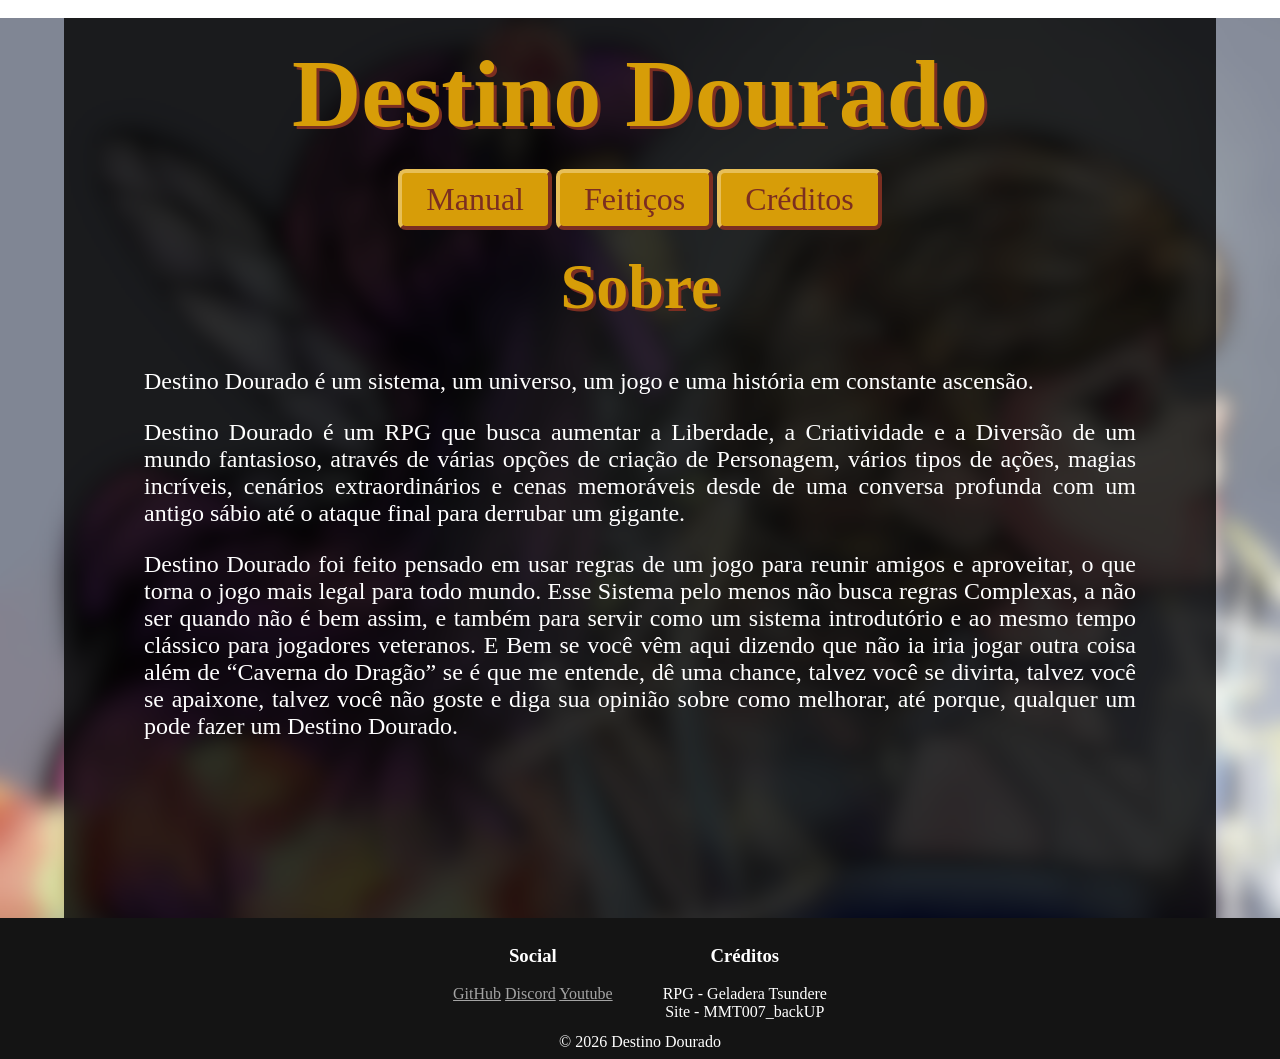
==== index.html @ d6abfe66 "init" ====
<html lang="pt-BR" data-theme="dark">
    <head>
        <title>Destino Dourado</title>
        <link rel="icon" href="/assets/icon.webp">
        <link rel="stylesheet" href="index.css">
        
        <meta charset="UTF-8">
    </head>

    <body>
        <header>
            <div style="background-color: white;">
                <span>test</span>
            </div>
        </header>

        <div class="wrapper old-standard-tt-regular">
            <div class="inner-column opaque-background">
                <h1 class="title" id="main-title">Destino Dourado</h1>

                <button 
                class="button-size2 old-standard-tt-regular"
                >Manual</button>

                <button
                class="button-size2 old-standard-tt-regular"
                onclick="window.location.href='/spells'"
                >Feitiços</button>

                <button
                class="button-size2 old-standard-tt-regular"
                onclick="window.location.href='#Créditos'"
                >Créditos</button>

                <h2 class="title" id="about">Sobre</h2>
                <div id="about-text">
                    <p>
                        Destino Dourado é um sistema, um universo, um jogo e uma história em constante ascensão.
                    </p>
                    <p>
                        Destino Dourado é um RPG que busca aumentar a Liberdade, a Criatividade e a Diversão
                        de um mundo fantasioso, através de várias opções de criação de
                        Personagem, vários tipos de ações, magias incríveis, cenários
                        extraordinários e cenas memoráveis desde de uma conversa profunda com
                        um antigo sábio até o ataque final para derrubar um gigante.
                    </p>
                    <p>
                        Destino Dourado foi feito pensado em usar regras de um jogo para reunir
                        amigos e aproveitar, o que torna o jogo mais legal para todo mundo.
                        Esse Sistema pelo menos não busca regras Complexas, a não ser quando não é
                        bem assim, e também para servir como um sistema introdutório e ao
                        mesmo tempo clássico para jogadores veteranos.
                        E Bem se você vêm aqui dizendo que não ia iria jogar outra coisa além de
                        “Caverna do Dragão” se é que me entende, dê uma chance, talvez você
                        se divirta, talvez você se apaixone, talvez você não goste e diga sua
                        opinião sobre como melhorar, até porque, qualquer um pode fazer um
                        Destino Dourado.
                    </p>
                </div>
            </div>
        </div>

        <footer>
            <div class="footer-content">
                <div class="footer-social">
                    <h3>Social</h3>
                
                    <a href="#">GitHub</a>
                    <a href="#">Discord</a>
                    <a href="https://www.youtube.com/@destino_douradorpg">Youtube</a>
                </div>
                <div class="footer-credits">
                    <h3>Créditos</h3>
                    <span>RPG - Geladera Tsundere</span>
                    <span>Site - MMT007_backUP</span>
                </div>
            </div>

            <div class="footer-bottom">
                © 2026 Destino Dourado
            </div>
        </footer>
    </body>
</html>
---- index.css ----
@import url("/styles/button.css");
@import url("/styles/font.css");
@import url("/styles/default.css");
@import url("/styles/vars.css");

#main-title {font-size: 96px;}
#about {font-size: 64px;}

#about-text {
    padding: 0 80px 20px 80px;
    margin: 0;

    text-align: justify;
    font-size: 24px;
}
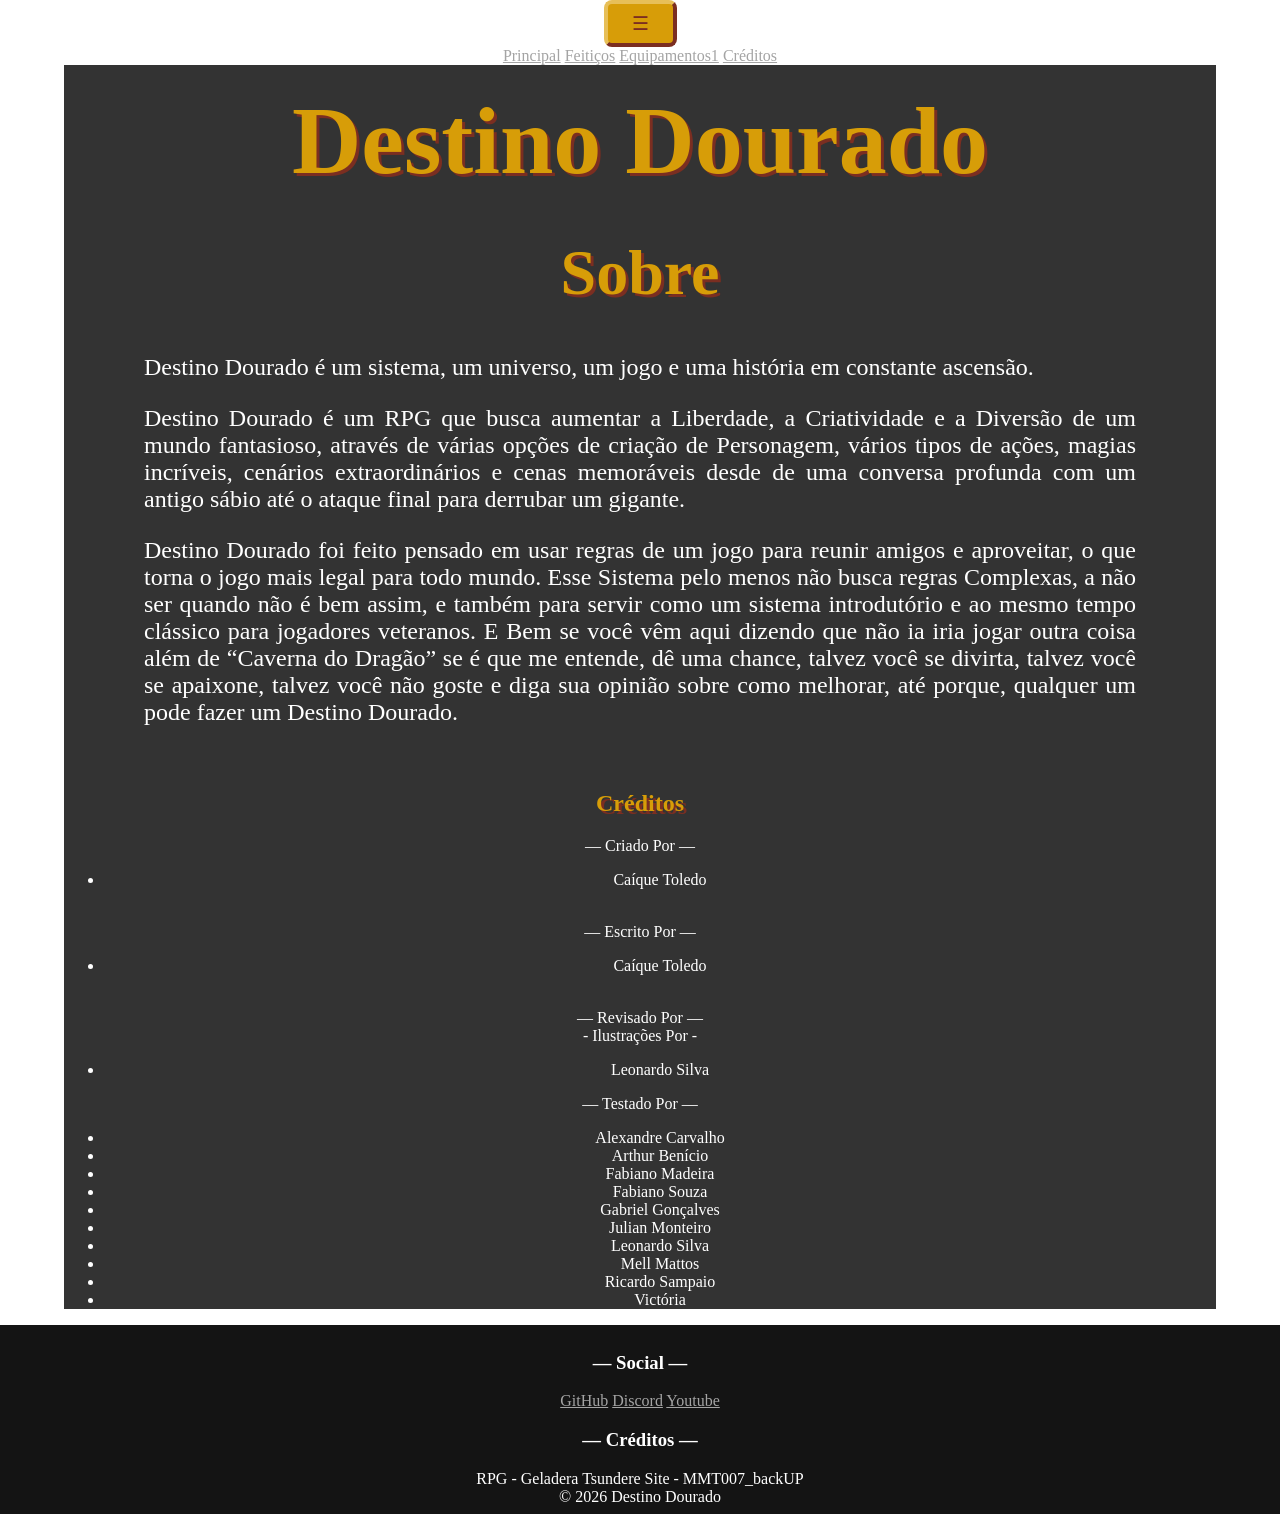
==== commit 49d68e97: "Added Test Description" ====
--- a/index.html
+++ b/index.html
@@ -1,84 +1,109 @@
 <html lang="pt-BR" data-theme="dark">
-    <head>
-        <title>Destino Dourado</title>
-        <link rel="icon" href="/assets/icon.webp">
-        <link rel="stylesheet" href="index.css">
-        
-        <meta charset="UTF-8">
-    </head>
+<head>
+    <title>Destino Dourado</title>
+    <link rel="icon" href="/assets/icon.webp">
+    <link rel="stylesheet" href="index.css">
+    
+    <meta charset="UTF-8">
+    <meta name="viewport" content="width=device-width, initial-scale=1.0">
 
-    <body>
-        <header>
-            <div style="background-color: white;">
-                <span>test</span>
+    <meta property="og:title" content="Destino Dourado">
+    <meta property="og:description" content="um RPG que busca aumentar a Liberdade">
+</head>
+
+<body class="font-size-text old-standard-tt-regular">
+    <button id="menu-button" class="">☰</button>
+
+    <div id="menu">
+        <a href="#">Principal</a>
+        <a href="/spells/">Feitiços</a>
+        <a href="/equipaments/">Equipamentos1</a>
+        <a href="#credits">Créditos</a>
+    </div>
+
+    <div class="inner-column opaque-background">
+        <h1 class="title font-size-title title-lines" id="main-title">Destino Dourado</h1>
+        <h2 class="title font-size-title-s title-lines" id="about">Sobre</h2>
+        <div id="about-text">
+            <p>
+                Destino Dourado é um sistema, um universo, um jogo e uma história em constante ascensão.
+            </p>
+            <p>
+                Destino Dourado é um RPG que busca aumentar a Liberdade, a Criatividade e a Diversão
+                de um mundo fantasioso, através de várias opções de criação de
+                Personagem, vários tipos de ações, magias incríveis, cenários
+                extraordinários e cenas memoráveis desde de uma conversa profunda com
+                um antigo sábio até o ataque final para derrubar um gigante.
+            </p>
+            <p>
+                Destino Dourado foi feito pensado em usar regras de um jogo para reunir
+                amigos e aproveitar, o que torna o jogo mais legal para todo mundo.
+                Esse Sistema pelo menos não busca regras Complexas, a não ser quando não é
+                bem assim, e também para servir como um sistema introdutório e ao
+                mesmo tempo clássico para jogadores veteranos.
+                E Bem se você vêm aqui dizendo que não ia iria jogar outra coisa além de
+                “Caverna do Dragão” se é que me entende, dê uma chance, talvez você
+                se divirta, talvez você se apaixone, talvez você não goste e diga sua
+                opinião sobre como melhorar, até porque, qualquer um pode fazer um
+                Destino Dourado.
+            </p>
+        </div>
+
+        <h2 class="title font-size-title-s title-lines" id="credits">Créditos</h2>
+        <div id="credits-container">
+            <div>
+                <span>— Criado Por —</span>
+                <ul><li>Caíque Toledo</li></ul>
+                <br>
+                <span>— Escrito Por —</span>
+                <ul><li>Caíque Toledo</li></ul>
+                <br>
+                <span>— Revisado Por —</span>
+                <br>
+                <span>- Ilustrações Por -</span>
+                <ul><li>Leonardo Silva</li></ul>
             </div>
-        </header>
-
-        <div class="wrapper old-standard-tt-regular">
-            <div class="inner-column opaque-background">
-                <h1 class="title" id="main-title">Destino Dourado</h1>
-
-                <button 
-                class="button-size2 old-standard-tt-regular"
-                >Manual</button>
-
-                <button
-                class="button-size2 old-standard-tt-regular"
-                onclick="window.location.href='/spells'"
-                >Feitiços</button>
-
-                <button
-                class="button-size2 old-standard-tt-regular"
-                onclick="window.location.href='#Créditos'"
-                >Créditos</button>
-
-                <h2 class="title" id="about">Sobre</h2>
-                <div id="about-text">
-                    <p>
-                        Destino Dourado é um sistema, um universo, um jogo e uma história em constante ascensão.
-                    </p>
-                    <p>
-                        Destino Dourado é um RPG que busca aumentar a Liberdade, a Criatividade e a Diversão
-                        de um mundo fantasioso, através de várias opções de criação de
-                        Personagem, vários tipos de ações, magias incríveis, cenários
-                        extraordinários e cenas memoráveis desde de uma conversa profunda com
-                        um antigo sábio até o ataque final para derrubar um gigante.
-                    </p>
-                    <p>
-                        Destino Dourado foi feito pensado em usar regras de um jogo para reunir
-                        amigos e aproveitar, o que torna o jogo mais legal para todo mundo.
-                        Esse Sistema pelo menos não busca regras Complexas, a não ser quando não é
-                        bem assim, e também para servir como um sistema introdutório e ao
-                        mesmo tempo clássico para jogadores veteranos.
-                        E Bem se você vêm aqui dizendo que não ia iria jogar outra coisa além de
-                        “Caverna do Dragão” se é que me entende, dê uma chance, talvez você
-                        se divirta, talvez você se apaixone, talvez você não goste e diga sua
-                        opinião sobre como melhorar, até porque, qualquer um pode fazer um
-                        Destino Dourado.
-                    </p>
-                </div>
+            <div>
+                <span>— Testado Por —</span>
+                <ul>
+                    <li>Alexandre Carvalho</li>
+                    <li>Arthur Benício</li>
+                    <li>Fabiano Madeira</li>
+                    <li>Fabiano Souza</li>
+                    <li>Gabriel Gonçalves</li>
+                    <li>Julian Monteiro</li>
+                    <li>Leonardo Silva</li>
+                    <li>Mell Mattos</li>
+                    <li>Ricardo Sampaio</li>
+                    <li>Victória</li>
+                </ul>
             </div>
         </div>
+    </div>
 
-        <footer>
-            <div class="footer-content">
-                <div class="footer-social">
-                    <h3>Social</h3>
-                
+    <footer class="font-size-text-s">
+        <div id="footer-content">
+            <div id="footer-social">
+                <h3>— Social —</h3>
+            
+                <div id="footer-social-content">
                     <a href="#">GitHub</a>
                     <a href="#">Discord</a>
                     <a href="https://www.youtube.com/@destino_douradorpg">Youtube</a>
                 </div>
-                <div class="footer-credits">
-                    <h3>Créditos</h3>
-                    <span>RPG - Geladera Tsundere</span>
-                    <span>Site - MMT007_backUP</span>
-                </div>
             </div>
+            <div id="footer-credits">
+                <h3>— Créditos —</h3>
+                <span>RPG - Geladera Tsundere</span>
+                <span>Site - MMT007_backUP</span>
+            </div>
+        </div>
 
-            <div class="footer-bottom">
-                © 2026 Destino Dourado
-            </div>
-        </footer>
-    </body>
+        <div id="footer-bottom">
+            © 2026 Destino Dourado
+        </div>
+    </footer>
+
+    <script src="index.js"></script>
+</body>
 </html>
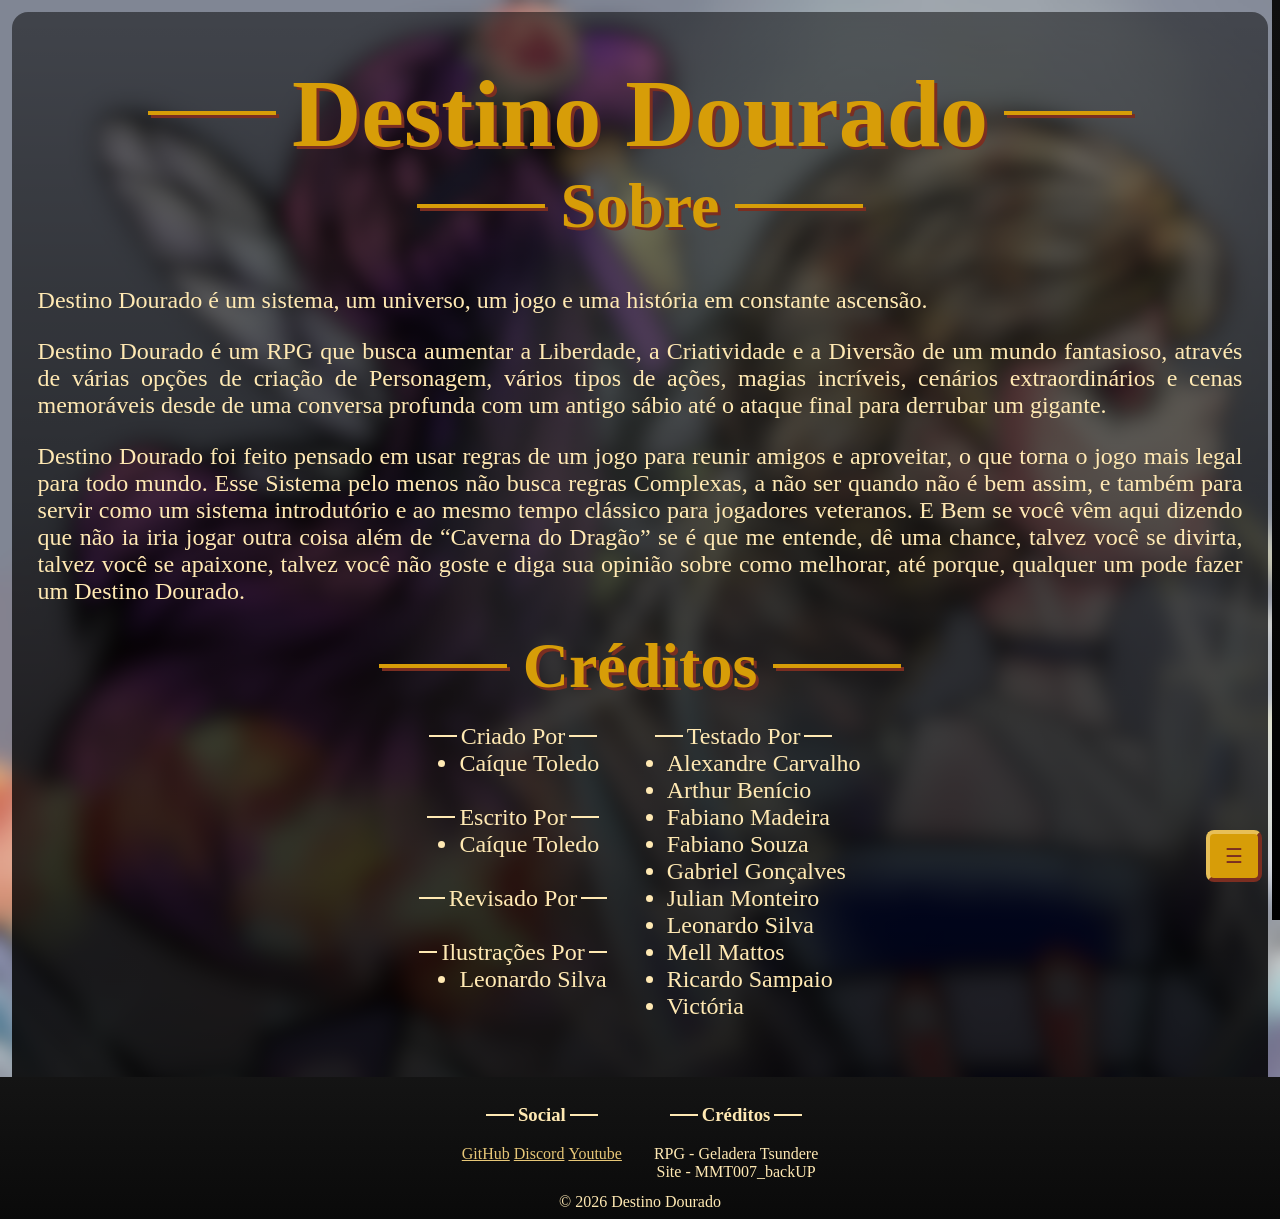
==== commit 77d3bdd0: "Updated Folders" ====
--- a/index.html
+++ b/index.html
@@ -8,18 +8,12 @@
     <meta name="viewport" content="width=device-width, initial-scale=1.0">
 
     <meta property="og:title" content="Destino Dourado">
-    <meta property="og:description" content="um RPG que busca aumentar a Liberdade">
+    <meta property="og:description" content="Destino Dourado é um sistema, um universo, um jogo e uma história em constante ascensão.">
+    <meta property="og:image" content="https://github.com/destinodouradorpg-cpu/destinodouradorpg-cpu.github.io/blob/main/assets/icon.webp?raw=true">
 </head>
 
 <body class="font-size-text old-standard-tt-regular">
-    <button id="menu-button" class="">☰</button>
-
-    <div id="menu">
-        <a href="#">Principal</a>
-        <a href="/spells/">Feitiços</a>
-        <a href="/equipaments/">Equipamentos1</a>
-        <a href="#credits">Créditos</a>
-    </div>
+    <div data-include="/assets/presets/menu.html"></div>
 
     <div class="inner-column opaque-background">
         <h1 class="title font-size-title title-lines" id="main-title">Destino Dourado</h1>
@@ -52,19 +46,19 @@
         <h2 class="title font-size-title-s title-lines" id="credits">Créditos</h2>
         <div id="credits-container">
             <div>
-                <span>— Criado Por —</span>
+                <span class="text-lines">Criado Por</span>
                 <ul><li>Caíque Toledo</li></ul>
                 <br>
-                <span>— Escrito Por —</span>
+                <span class="text-lines">Escrito Por</span>
                 <ul><li>Caíque Toledo</li></ul>
                 <br>
-                <span>— Revisado Por —</span>
+                <span class="text-lines">Revisado Por</span>
                 <br>
-                <span>- Ilustrações Por -</span>
+                <span class="text-lines">Ilustrações Por</span>
                 <ul><li>Leonardo Silva</li></ul>
             </div>
             <div>
-                <span>— Testado Por —</span>
+                <span class="text-lines">Testado Por</span>
                 <ul>
                     <li>Alexandre Carvalho</li>
                     <li>Arthur Benício</li>
@@ -81,29 +75,9 @@
         </div>
     </div>
 
-    <footer class="font-size-text-s">
-        <div id="footer-content">
-            <div id="footer-social">
-                <h3>— Social —</h3>
-            
-                <div id="footer-social-content">
-                    <a href="#">GitHub</a>
-                    <a href="#">Discord</a>
-                    <a href="https://www.youtube.com/@destino_douradorpg">Youtube</a>
-                </div>
-            </div>
-            <div id="footer-credits">
-                <h3>— Créditos —</h3>
-                <span>RPG - Geladera Tsundere</span>
-                <span>Site - MMT007_backUP</span>
-            </div>
-        </div>
+    <div data-include="/assets/presets/footer.html"></div>
 
-        <div id="footer-bottom">
-            © 2026 Destino Dourado
-        </div>
-    </footer>
-
-    <script src="index.js"></script>
+    <script src="/assets/scripts/htmlinclude.js"></script>
+    <script src="/assets/scripts/menu.js"></script>
 </body>
 </html>
--- a/index.css
+++ b/index.css
@@ -1,15 +1,31 @@
-@import url("/styles/button.css");
-@import url("/styles/font.css");
-@import url("/styles/default.css");
-@import url("/styles/vars.css");
+@import url("/assets/styles/default.css");
 
-#main-title {font-size: 96px;}
-#about {font-size: 64px;}
+#main-title {  padding-bottom: 0; }
+
+#about, #credits { padding-top: 0;}
 
 #about-text {
-    padding: 0 80px 20px 80px;
     margin: 0;
 
     text-align: justify;
-    font-size: 24px;
 }
+
+#credits-container {
+    padding-bottom: 32px;
+
+    display: flex;
+    flex-direction: row;
+
+    justify-content: center;
+    align-items: start;
+
+    gap: 20px;
+}
+
+ul {
+    margin-top: 0;
+    margin-bottom: 0;
+
+    text-align: left;
+    justify-content: center;
+}
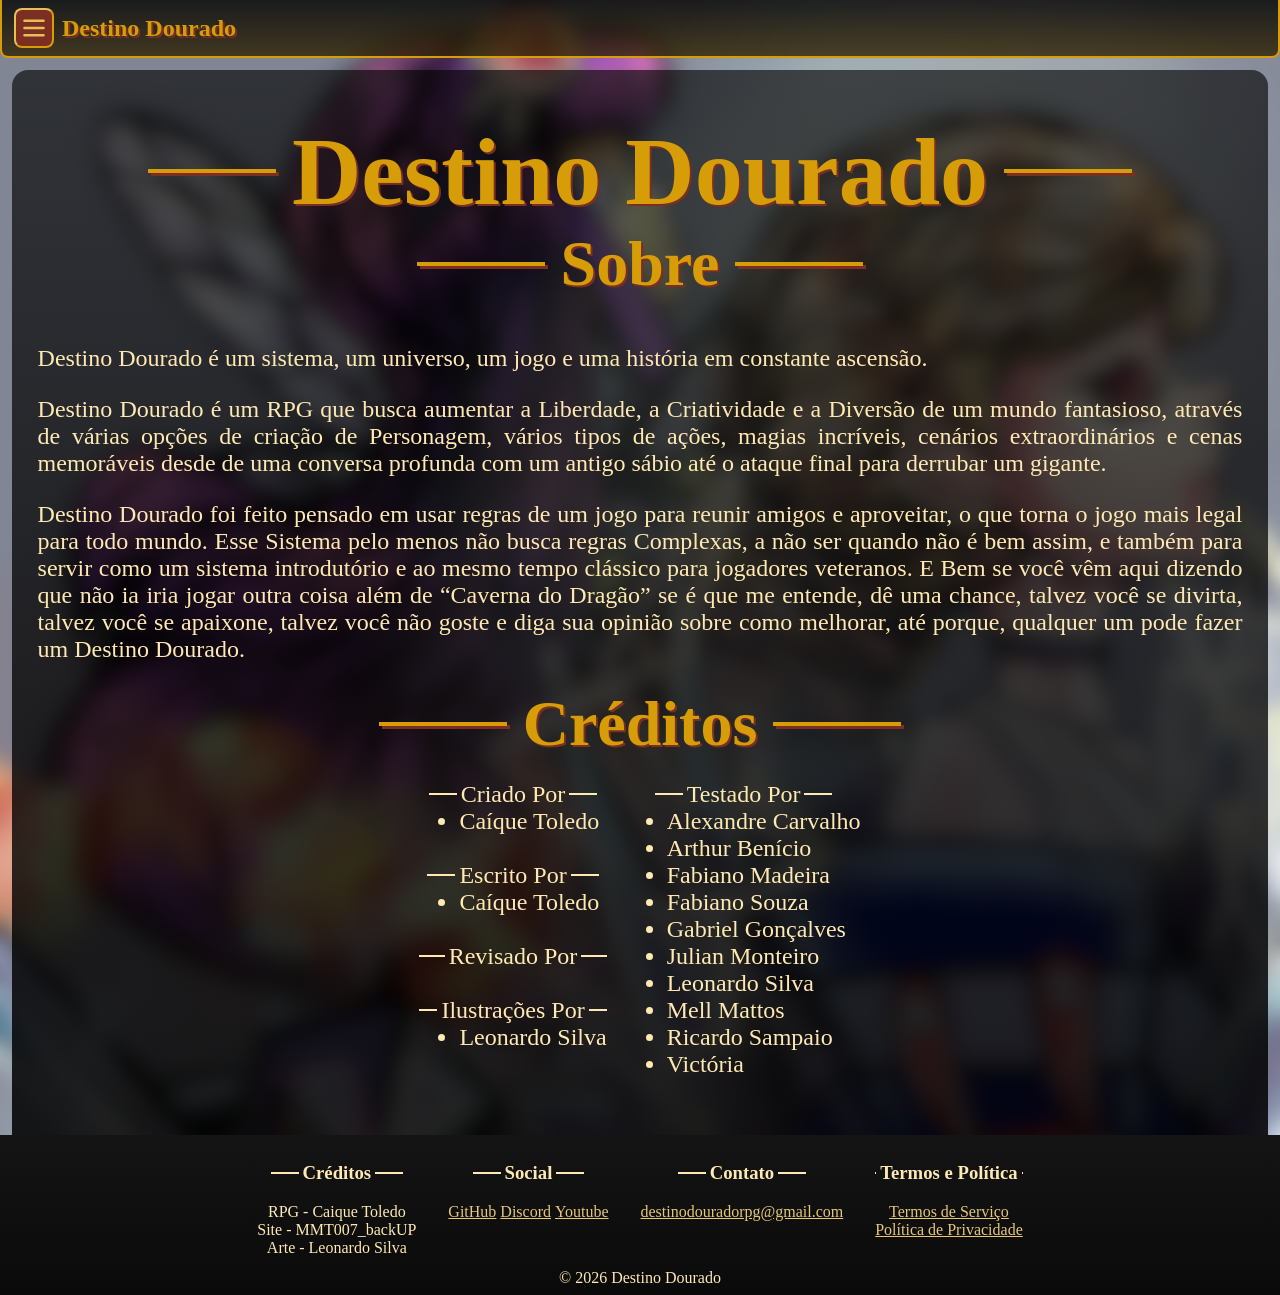
==== commit 05baa839: "- Character Sheets (Unfinished) - Removed "Quirks Mode" - Changed Menu Look - TOS/PP V1" ====
--- a/index.html
+++ b/index.html
@@ -1,13 +1,14 @@
+<!DOCTYPE html>
 <html lang="pt-BR" data-theme="dark">
 <head>
-    <title>Destino Dourado</title>
+    <title>Destino Dourado RPG</title>
     <link rel="icon" href="/assets/icon.webp">
     <link rel="stylesheet" href="index.css">
     
     <meta charset="UTF-8">
     <meta name="viewport" content="width=device-width, initial-scale=1.0">
 
-    <meta property="og:title" content="Destino Dourado">
+    <meta property="og:title" content="Destino Dourado RPG">
     <meta property="og:description" content="Destino Dourado é um sistema, um universo, um jogo e uma história em constante ascensão.">
     <meta property="og:image" content="https://github.com/destinodouradorpg-cpu/destinodouradorpg-cpu.github.io/blob/main/assets/icon.webp?raw=true">
 </head>
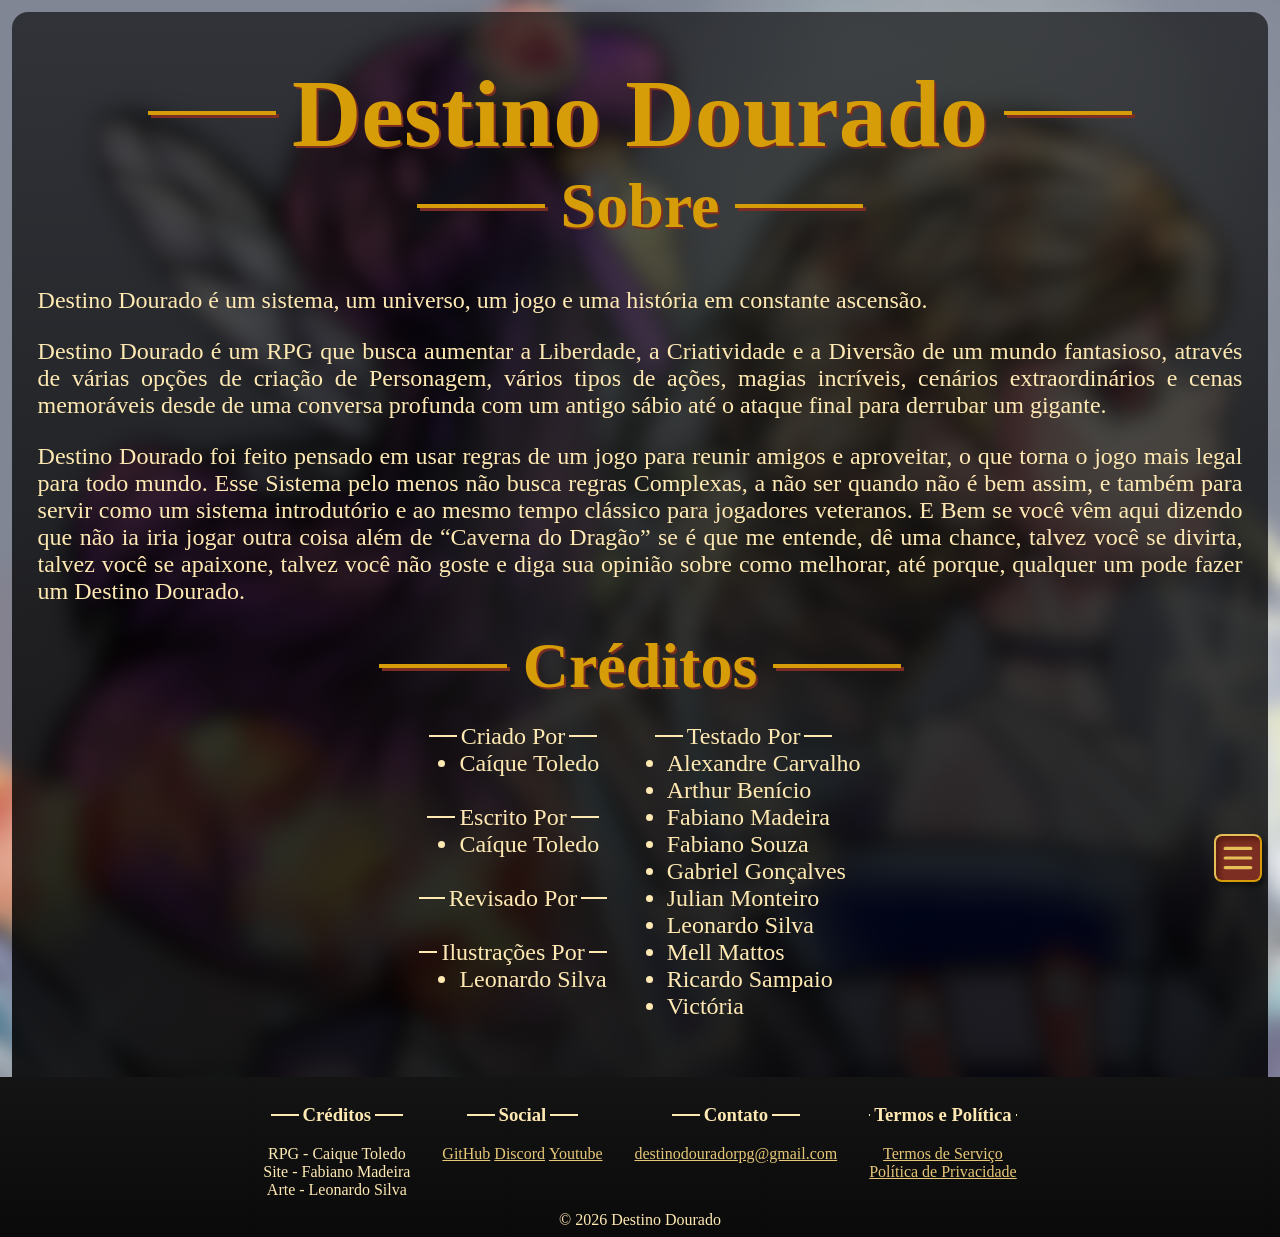
==== commit df68e1df: "- Improved Prompt System - Improved Menu/Footer loading System - Added TS Type checking for vscode -" ====
--- a/index.html
+++ b/index.html
@@ -14,8 +14,6 @@
 </head>
 
 <body class="font-size-text old-standard-tt-regular">
-    <div data-include="/assets/presets/menu.html"></div>
-
     <div class="inner-column opaque-background">
         <h1 class="title font-size-title title-lines" id="main-title">Destino Dourado</h1>
         <h2 class="title font-size-title-s title-lines" id="about">Sobre</h2>
@@ -75,10 +73,7 @@
             </div>
         </div>
     </div>
-
-    <div data-include="/assets/presets/footer.html"></div>
-
-    <script src="/assets/scripts/htmlinclude.js"></script>
-    <script src="/assets/scripts/menu.js"></script>
+    
+    <script type="module" src="index.js"></script>
 </body>
 </html>
